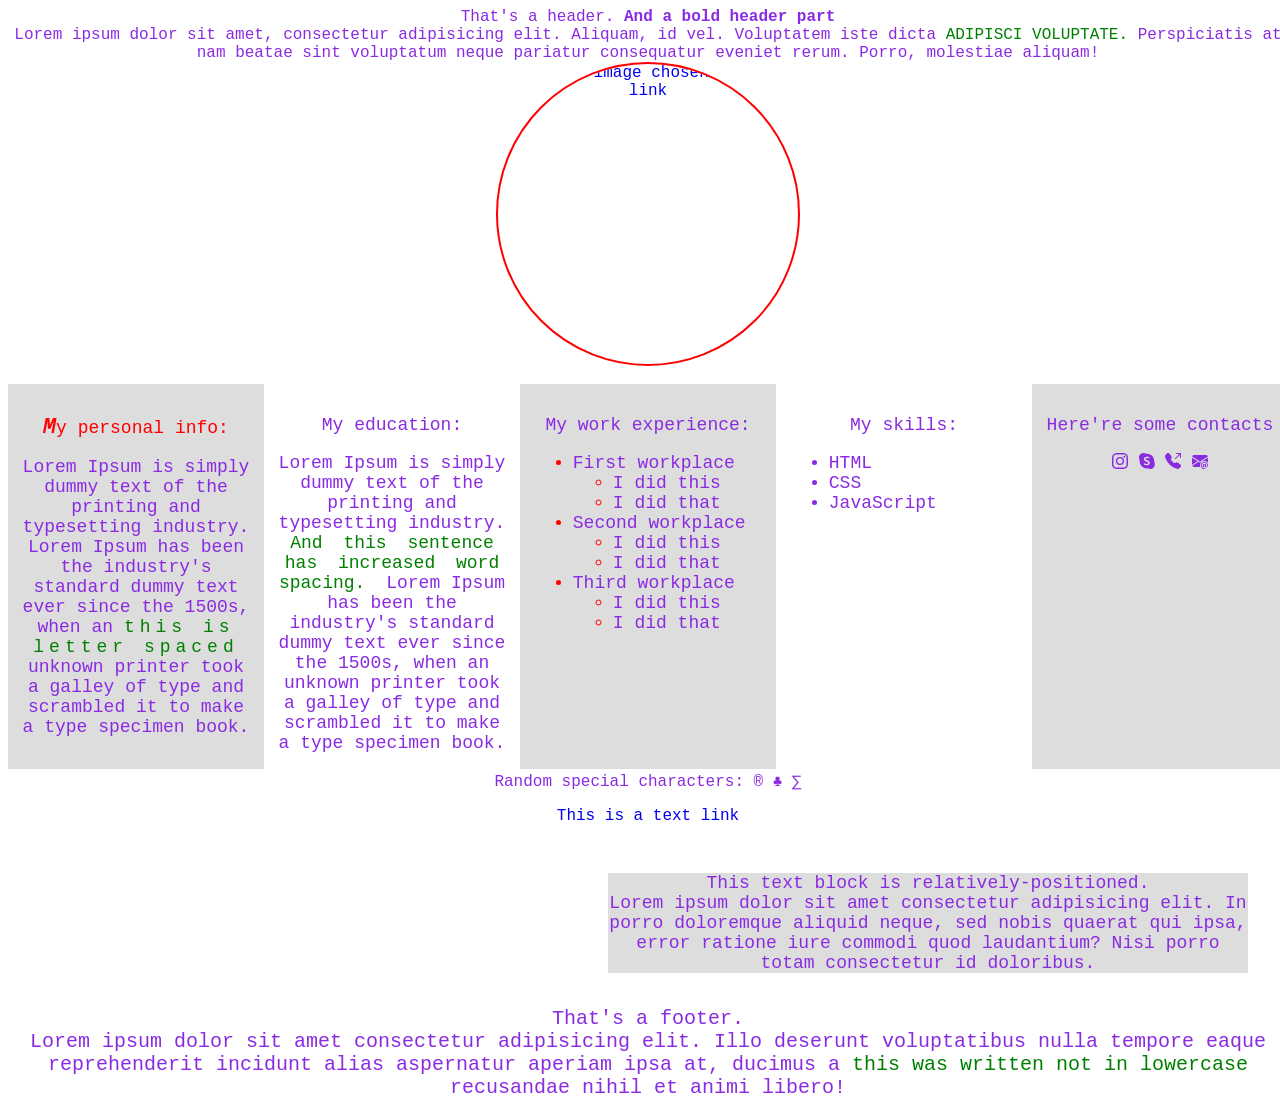
==== stage1/index.html @ 4d081242 "Added stage 1 practical task" ====
<!DOCTYPE html>
<html lang="en">
<head>
  <meta charset="UTF-8">
  <title>Module 2 Stage 1</title>
  <link rel="stylesheet" href="style.css">
  <link rel="icon" href="https://i.pinimg.com/736x/40/88/56/4088566ec6bcbe1a9c407942a9a40d4f.jpg" type="image/x-icon">
</head>
<body>
    <header>
        That's a header. <b>And a bold header part</b><br>
        Lorem ipsum dolor sit amet, consectetur adipisicing elit. Aliquam, id vel.
        Voluptatem iste dicta <span>adipisci voluptate.</span> Perspiciatis at nam beatae sint
        voluptatum neque pariatur consequatur eveniet rerum. Porro, molestiae
        aliquam!
    </header>
    <a class="round-link" href="https://littlealchemy.com/" target="_blank">
        <img src="https://i.pinimg.com/1200x/bf/05/d2/bf05d225d2b60923a39028e1a162d297.jpg" alt="Random image chosen to be a link">
    </a>

    <div class="info">
        <section class="personal-info">
            <p>My personal info:</p>
            Lorem Ipsum is simply dummy text of the printing and typesetting
            industry. Lorem Ipsum has been the industry's standard dummy text
            ever since the 1500s, when an <span>this is letter spaced</span> unknown printer took a galley of type
            and scrambled it to make a type specimen book.
        </section>
        <section class="education">
            <p>My education:</p>
            Lorem Ipsum is simply dummy text of the printing and typesetting
            industry. <span>And this sentence has increased word spacing. </span>Lorem Ipsum has been the industry's standard dummy text
            ever since the 1500s, when an unknown printer took a galley of type
            and scrambled it to make a type specimen book.
        </section>
        <section class="work-exp">
            <p>My work experience:</p>
            <ul>
                <li>First workplace
                    <ul>
                        <li>I did this</li>
                        <li>I did that</li>
                    </ul>
                </li>
                <li>Second workplace
                    <ul>
                        <li>I did this</li>
                        <li>I did that</li>
                    </ul>
                </li>
                <li>Third workplace
                    <ul>
                        <li>I did this</li>
                        <li>I did that</li>
                    </ul>
                </li>
            </ul>
        </section>
        <section class="skills">
            <p>My skills:</p>
            <ul>
                <li>HTML</li>
                <li>CSS</li>
                <li>JavaScript</li>
            </ul>
        </section>
        <section class="contacts">
            <p>Here're some contacts</p>
            <a href="https://www.instagram.com/" target="_blank">
                <svg xmlns="http://www.w3.org/2000/svg" width="16" height="16" fill="currentColor" class="bi bi-instagram" viewBox="0 0 16 16">
                    <path d="M8 0C5.829 0 5.556.01 4.703.048 3.85.088 3.269.222 2.76.42a3.9 3.9 0 0 0-1.417.923A3.9 3.9 0 0 0 .42 2.76C.222 3.268.087 3.85.048 4.7.01 5.555 0 5.827 0 8.001c0 2.172.01 2.444.048 3.297.04.852.174 1.433.372 1.942.205.526.478.972.923 1.417.444.445.89.719 1.416.923.51.198 1.09.333 1.942.372C5.555 15.99 5.827 16 8 16s2.444-.01 3.298-.048c.851-.04 1.434-.174 1.943-.372a3.9 3.9 0 0 0 1.416-.923c.445-.445.718-.891.923-1.417.197-.509.332-1.09.372-1.942C15.99 10.445 16 10.173 16 8s-.01-2.445-.048-3.299c-.04-.851-.175-1.433-.372-1.941a3.9 3.9 0 0 0-.923-1.417A3.9 3.9 0 0 0 13.24.42c-.51-.198-1.092-.333-1.943-.372C10.443.01 10.172 0 7.998 0zm-.717 1.442h.718c2.136 0 2.389.007 3.232.046.78.035 1.204.166 1.486.275.373.145.64.319.92.599s.453.546.598.92c.11.281.24.705.275 1.485.039.843.047 1.096.047 3.231s-.008 2.389-.047 3.232c-.035.78-.166 1.203-.275 1.485a2.5 2.5 0 0 1-.599.919c-.28.28-.546.453-.92.598-.28.11-.704.24-1.485.276-.843.038-1.096.047-3.232.047s-2.39-.009-3.233-.047c-.78-.036-1.203-.166-1.485-.276a2.5 2.5 0 0 1-.92-.598 2.5 2.5 0 0 1-.6-.92c-.109-.281-.24-.705-.275-1.485-.038-.843-.046-1.096-.046-3.233s.008-2.388.046-3.231c.036-.78.166-1.204.276-1.486.145-.373.319-.64.599-.92s.546-.453.92-.598c.282-.11.705-.24 1.485-.276.738-.034 1.024-.044 2.515-.045zm4.988 1.328a.96.96 0 1 0 0 1.92.96.96 0 0 0 0-1.92m-4.27 1.122a4.109 4.109 0 1 0 0 8.217 4.109 4.109 0 0 0 0-8.217m0 1.441a2.667 2.667 0 1 1 0 5.334 2.667 2.667 0 0 1 0-5.334"/>
                </svg>
            </a>
            <a href="skype:someSkypeName" target="_blank">
                <svg xmlns="http://www.w3.org/2000/svg" width="16" height="16" fill="currentColor" class="bi bi-skype" viewBox="0 0 16 16">
                    <path d="M4.671 0c.88 0 1.733.247 2.468.702a7.42 7.42 0 0 1 6.02 2.118 7.37 7.37 0 0 1 2.167 5.215q0 .517-.072 1.026a4.66 4.66 0 0 1 .6 2.281 4.64 4.64 0 0 1-1.37 3.294A4.67 4.67 0 0 1 11.18 16c-.84 0-1.658-.226-2.37-.644a7.42 7.42 0 0 1-6.114-2.107A7.37 7.37 0 0 1 .529 8.035q0-.545.08-1.081a4.644 4.644 0 0 1 .76-5.59A4.68 4.68 0 0 1 4.67 0zm.447 7.01c.18.309.43.572.729.769a7 7 0 0 0 1.257.653q.737.308 1.145.523c.229.112.437.264.615.448.135.142.21.331.21.528a.87.87 0 0 1-.335.723c-.291.196-.64.289-.99.264a2.6 2.6 0 0 1-1.048-.206 11 11 0 0 1-.532-.253 1.3 1.3 0 0 0-.587-.15.72.72 0 0 0-.501.176.63.63 0 0 0-.195.491.8.8 0 0 0 .148.482 1.2 1.2 0 0 0 .456.354 5.1 5.1 0 0 0 2.212.419 4.6 4.6 0 0 0 1.624-.265 2.3 2.3 0 0 0 1.08-.801c.267-.39.402-.855.386-1.327a2.1 2.1 0 0 0-.279-1.101 2.5 2.5 0 0 0-.772-.792A7 7 0 0 0 8.486 7.3a1 1 0 0 0-.145-.058 18 18 0 0 1-1.013-.447 1.8 1.8 0 0 1-.54-.387.73.73 0 0 1-.2-.508.8.8 0 0 1 .385-.723 1.76 1.76 0 0 1 .968-.247c.26-.003.52.03.772.096q.412.119.802.293c.105.049.22.075.336.076a.6.6 0 0 0 .453-.19.7.7 0 0 0 .18-.496.72.72 0 0 0-.17-.476 1.4 1.4 0 0 0-.556-.354 3.7 3.7 0 0 0-.708-.183 6 6 0 0 0-1.022-.078 4.5 4.5 0 0 0-1.536.258 2.7 2.7 0 0 0-1.174.784 1.9 1.9 0 0 0-.45 1.287c-.01.37.076.736.25 1.063"/>
                </svg>
            </a>
            <a href="tel:+1234567890" target="_blank">
                <svg xmlns="http://www.w3.org/2000/svg" width="16" height="16" fill="currentColor" class="bi bi-telephone-outbound-fill" viewBox="0 0 16 16">
                    <path fill-rule="evenodd" d="M1.885.511a1.745 1.745 0 0 1 2.61.163L6.29 2.98c.329.423.445.974.315 1.494l-.547 2.19a.68.68 0 0 0 .178.643l2.457 2.457a.68.68 0 0 0 .644.178l2.189-.547a1.75 1.75 0 0 1 1.494.315l2.306 1.794c.829.645.905 1.87.163 2.611l-1.034 1.034c-.74.74-1.846 1.065-2.877.702a18.6 18.6 0 0 1-7.01-4.42 18.6 18.6 0 0 1-4.42-7.009c-.362-1.03-.037-2.137.703-2.877zM11 .5a.5.5 0 0 1 .5-.5h4a.5.5 0 0 1 .5.5v4a.5.5 0 0 1-1 0V1.707l-4.146 4.147a.5.5 0 0 1-.708-.708L14.293 1H11.5a.5.5 0 0 1-.5-.5"/>
                </svg>
            </a> 
            <a href="mailto:wyrrrth.sip@gmail.com" target="_blank">
                <svg xmlns="http://www.w3.org/2000/svg" width="16" height="16" fill="currentColor" class="bi bi-envelope-at-fill" viewBox="0 0 16 16">
                    <path d="M2 2A2 2 0 0 0 .05 3.555L8 8.414l7.95-4.859A2 2 0 0 0 14 2zm-2 9.8V4.698l5.803 3.546zm6.761-2.97-6.57 4.026A2 2 0 0 0 2 14h6.256A4.5 4.5 0 0 1 8 12.5a4.49 4.49 0 0 1 1.606-3.446l-.367-.225L8 9.586zM16 9.671V4.697l-5.803 3.546.338.208A4.5 4.5 0 0 1 12.5 8c1.414 0 2.675.652 3.5 1.671"/>
                    <path d="M15.834 12.244c0 1.168-.577 2.025-1.587 2.025-.503 0-1.002-.228-1.12-.648h-.043c-.118.416-.543.643-1.015.643-.77 0-1.259-.542-1.259-1.434v-.529c0-.844.481-1.4 1.26-1.4.585 0 .87.333.953.63h.03v-.568h.905v2.19c0 .272.18.42.411.42.315 0 .639-.415.639-1.39v-.118c0-1.277-.95-2.326-2.484-2.326h-.04c-1.582 0-2.64 1.067-2.64 2.724v.157c0 1.867 1.237 2.654 2.57 2.654h.045c.507 0 .935-.07 1.18-.18v.731c-.219.1-.643.175-1.237.175h-.044C10.438 16 9 14.82 9 12.646v-.214C9 10.36 10.421 9 12.485 9h.035c2.12 0 3.314 1.43 3.314 3.034zm-4.04.21v.227c0 .586.227.8.581.8.31 0 .564-.17.564-.743v-.367c0-.516-.275-.708-.572-.708-.346 0-.573.245-.573.791"/>
                </svg>
            </a>
            
        </section>
    </div>
    <p>Random special characters: &#174; &clubs; &#8721;</p>
    <a class="text-link" href="google.com" target="_blank">This is a text link</a>
    
    <div class="relative">
        <p>
            This text block is relatively-positioned.<br>
            Lorem ipsum dolor sit amet consectetur adipisicing elit. In porro
            doloremque aliquid neque, sed nobis quaerat qui ipsa, error ratione iure
            commodi quod laudantium? Nisi porro totam consectetur id doloribus.
        </p>
    </div>
    <footer>
        That's a footer.<br>
        Lorem ipsum dolor sit amet consectetur adipisicing elit. Illo deserunt
        voluptatibus nulla tempore eaque reprehenderit incidunt alias aspernatur
        aperiam ipsa at, ducimus a <span>THIS WAS WRITTen Not In Lowercase</span> recusandae nihil et animi
        libero!
    </footer>
    
</body>
</html>
---- stage1/style.css ----
*{
    font-family:'Courier New', Courier, monospace;
}
html{
    color:blueviolet;
    width: 100vw;
}
a{
    text-decoration: none;
}
.text-link:hover{
    text-decoration: underline;
    color:palevioletred;
}
body{
    text-align: center;
    width: 100%;
}

.round-link {
    display: inline-block;
    width: 300px;
    height: 300px;
    overflow: hidden;
    border-radius: 50%;
    border: 2px solid red;
}
.round-link img {
    width: 100%;
    height: 100%;
    object-fit: cover;
    object-position: center;
    display: block;
}

.info{
    margin-top: 2vw;
    width: 100%;
    height: 40vh;
    display: flex;
    align-items: center;
    justify-content: space-between;
}
.info>section{
    width: 25%;
    height: 100%;
    padding: 1vw;
}

.personal-info::first-line{
    color: red;
}
.personal-info::first-letter{
    font-size: larger;
    font-weight: bold;
    font-style: italic;
}
.personal-info, .work-exp, .contacts{
    background-color: #dddddd;
}

.work-exp li::marker{
    color: red;
}
.work-exp ul, .skills ul{
    text-align: left;
}

.contacts svg{
    color:blueviolet;
}
.contacts svg:hover{
    color: blue;
}

.relative p{
    width: 50vw;
    position: relative;
    top: 30px;
    left: 600px;
    background-color: #dddddd;
}


header{
    font-size: 16px;
}
div{
    font-size: 18px;
}
footer{
    margin-top: 5vw;
    font-size: 20px;
}

span{
    color:green;

}
header span{
    text-transform: uppercase;
}
footer span{
    text-transform: lowercase;
}
.personal-info span{
    letter-spacing: 5px;
}
.education span{
    word-spacing: 10px;
}
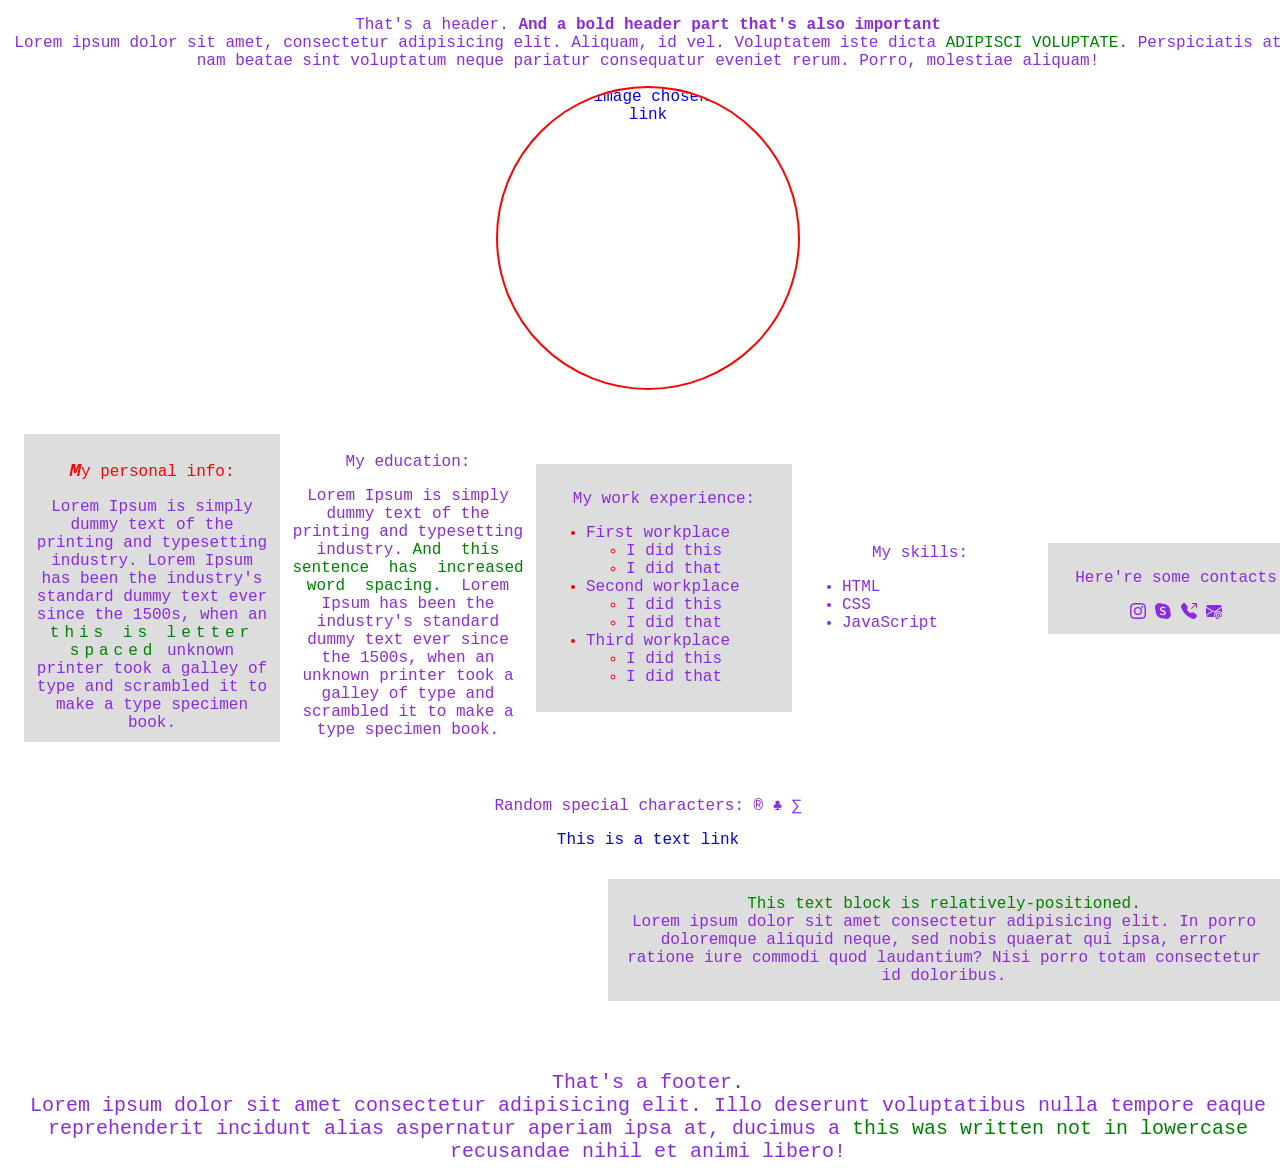
==== commit 113b5ec2: "Fixed the first stage practical task" ====
--- a/stage1/index.html
+++ b/stage1/index.html
@@ -8,99 +8,102 @@
 </head>
 <body>
     <header>
-        That's a header. <b>And a bold header part</b><br>
+        <p>That's a header. <strong>And a bold header part that's also important</strong><br>
         Lorem ipsum dolor sit amet, consectetur adipisicing elit. Aliquam, id vel.
         Voluptatem iste dicta <span>adipisci voluptate.</span> Perspiciatis at nam beatae sint
         voluptatum neque pariatur consequatur eveniet rerum. Porro, molestiae
-        aliquam!
+        aliquam!</p>
     </header>
-    <a class="round-link" href="https://littlealchemy.com/" target="_blank">
-        <img src="https://i.pinimg.com/1200x/bf/05/d2/bf05d225d2b60923a39028e1a162d297.jpg" alt="Random image chosen to be a link">
-    </a>
 
-    <div class="info">
-        <section class="personal-info">
-            <p>My personal info:</p>
-            Lorem Ipsum is simply dummy text of the printing and typesetting
-            industry. Lorem Ipsum has been the industry's standard dummy text
-            ever since the 1500s, when an <span>this is letter spaced</span> unknown printer took a galley of type
-            and scrambled it to make a type specimen book.
+    <main>
+        <a class="round-link" href="https://littlealchemy.com/" target="_blank">
+            <img src="https://i.pinimg.com/1200x/bf/05/d2/bf05d225d2b60923a39028e1a162d297.jpg" alt="Random image chosen to be a link">
+        </a>
+
+        <section class="info">
+            <section class="personal-info">
+                <p>My personal info:</p>
+                Lorem Ipsum is simply dummy text of the printing and typesetting
+                industry. Lorem Ipsum has been the industry's standard dummy text
+                ever since the 1500s, when an <span>this is letter spaced</span> unknown printer took a galley of type
+                and scrambled it to make a type specimen book.
+            </section>
+            <section class="education">
+                <p>My education:</p>
+                Lorem Ipsum is simply dummy text of the printing and typesetting
+                industry. <span>And this sentence has increased word spacing. </span>Lorem Ipsum has been the industry's standard dummy text
+                ever since the 1500s, when an unknown printer took a galley of type
+                and scrambled it to make a type specimen book.
+            </section>
+            <section class="work-exp">
+                <p>My work experience:</p>
+                <ul>
+                    <li>First workplace
+                        <ul>
+                            <li>I did this</li>
+                            <li>I did that</li>
+                        </ul>
+                    </li>
+                    <li>Second workplace
+                        <ul>
+                            <li>I did this</li>
+                            <li>I did that</li>
+                        </ul>
+                    </li>
+                    <li>Third workplace
+                        <ul>
+                            <li>I did this</li>
+                            <li>I did that</li>
+                        </ul>
+                    </li>
+                </ul>
+            </section>
+            <section class="skills">
+                <p>My skills:</p>
+                <ul>
+                    <li>HTML</li>
+                    <li>CSS</li>
+                    <li>JavaScript</li>
+                </ul>
+            </section>
+            <section class="contacts">
+                <p>Here're some contacts</p>
+                <a href="https://www.instagram.com/" target="_blank">
+                    <svg xmlns="http://www.w3.org/2000/svg" width="16" height="16" fill="currentColor" class="bi bi-instagram" viewBox="0 0 16 16">
+                        <path d="M8 0C5.829 0 5.556.01 4.703.048 3.85.088 3.269.222 2.76.42a3.9 3.9 0 0 0-1.417.923A3.9 3.9 0 0 0 .42 2.76C.222 3.268.087 3.85.048 4.7.01 5.555 0 5.827 0 8.001c0 2.172.01 2.444.048 3.297.04.852.174 1.433.372 1.942.205.526.478.972.923 1.417.444.445.89.719 1.416.923.51.198 1.09.333 1.942.372C5.555 15.99 5.827 16 8 16s2.444-.01 3.298-.048c.851-.04 1.434-.174 1.943-.372a3.9 3.9 0 0 0 1.416-.923c.445-.445.718-.891.923-1.417.197-.509.332-1.09.372-1.942C15.99 10.445 16 10.173 16 8s-.01-2.445-.048-3.299c-.04-.851-.175-1.433-.372-1.941a3.9 3.9 0 0 0-.923-1.417A3.9 3.9 0 0 0 13.24.42c-.51-.198-1.092-.333-1.943-.372C10.443.01 10.172 0 7.998 0zm-.717 1.442h.718c2.136 0 2.389.007 3.232.046.78.035 1.204.166 1.486.275.373.145.64.319.92.599s.453.546.598.92c.11.281.24.705.275 1.485.039.843.047 1.096.047 3.231s-.008 2.389-.047 3.232c-.035.78-.166 1.203-.275 1.485a2.5 2.5 0 0 1-.599.919c-.28.28-.546.453-.92.598-.28.11-.704.24-1.485.276-.843.038-1.096.047-3.232.047s-2.39-.009-3.233-.047c-.78-.036-1.203-.166-1.485-.276a2.5 2.5 0 0 1-.92-.598 2.5 2.5 0 0 1-.6-.92c-.109-.281-.24-.705-.275-1.485-.038-.843-.046-1.096-.046-3.233s.008-2.388.046-3.231c.036-.78.166-1.204.276-1.486.145-.373.319-.64.599-.92s.546-.453.92-.598c.282-.11.705-.24 1.485-.276.738-.034 1.024-.044 2.515-.045zm4.988 1.328a.96.96 0 1 0 0 1.92.96.96 0 0 0 0-1.92m-4.27 1.122a4.109 4.109 0 1 0 0 8.217 4.109 4.109 0 0 0 0-8.217m0 1.441a2.667 2.667 0 1 1 0 5.334 2.667 2.667 0 0 1 0-5.334"/>
+                    </svg>
+                </a>
+                <a href="skype:someSkypeName" target="_blank">
+                    <svg xmlns="http://www.w3.org/2000/svg" width="16" height="16" fill="currentColor" class="bi bi-skype" viewBox="0 0 16 16">
+                        <path d="M4.671 0c.88 0 1.733.247 2.468.702a7.42 7.42 0 0 1 6.02 2.118 7.37 7.37 0 0 1 2.167 5.215q0 .517-.072 1.026a4.66 4.66 0 0 1 .6 2.281 4.64 4.64 0 0 1-1.37 3.294A4.67 4.67 0 0 1 11.18 16c-.84 0-1.658-.226-2.37-.644a7.42 7.42 0 0 1-6.114-2.107A7.37 7.37 0 0 1 .529 8.035q0-.545.08-1.081a4.644 4.644 0 0 1 .76-5.59A4.68 4.68 0 0 1 4.67 0zm.447 7.01c.18.309.43.572.729.769a7 7 0 0 0 1.257.653q.737.308 1.145.523c.229.112.437.264.615.448.135.142.21.331.21.528a.87.87 0 0 1-.335.723c-.291.196-.64.289-.99.264a2.6 2.6 0 0 1-1.048-.206 11 11 0 0 1-.532-.253 1.3 1.3 0 0 0-.587-.15.72.72 0 0 0-.501.176.63.63 0 0 0-.195.491.8.8 0 0 0 .148.482 1.2 1.2 0 0 0 .456.354 5.1 5.1 0 0 0 2.212.419 4.6 4.6 0 0 0 1.624-.265 2.3 2.3 0 0 0 1.08-.801c.267-.39.402-.855.386-1.327a2.1 2.1 0 0 0-.279-1.101 2.5 2.5 0 0 0-.772-.792A7 7 0 0 0 8.486 7.3a1 1 0 0 0-.145-.058 18 18 0 0 1-1.013-.447 1.8 1.8 0 0 1-.54-.387.73.73 0 0 1-.2-.508.8.8 0 0 1 .385-.723 1.76 1.76 0 0 1 .968-.247c.26-.003.52.03.772.096q.412.119.802.293c.105.049.22.075.336.076a.6.6 0 0 0 .453-.19.7.7 0 0 0 .18-.496.72.72 0 0 0-.17-.476 1.4 1.4 0 0 0-.556-.354 3.7 3.7 0 0 0-.708-.183 6 6 0 0 0-1.022-.078 4.5 4.5 0 0 0-1.536.258 2.7 2.7 0 0 0-1.174.784 1.9 1.9 0 0 0-.45 1.287c-.01.37.076.736.25 1.063"/>
+                    </svg>
+                </a>
+                <a href="tel:+1234567890" target="_blank">
+                    <svg xmlns="http://www.w3.org/2000/svg" width="16" height="16" fill="currentColor" class="bi bi-telephone-outbound-fill" viewBox="0 0 16 16">
+                        <path fill-rule="evenodd" d="M1.885.511a1.745 1.745 0 0 1 2.61.163L6.29 2.98c.329.423.445.974.315 1.494l-.547 2.19a.68.68 0 0 0 .178.643l2.457 2.457a.68.68 0 0 0 .644.178l2.189-.547a1.75 1.75 0 0 1 1.494.315l2.306 1.794c.829.645.905 1.87.163 2.611l-1.034 1.034c-.74.74-1.846 1.065-2.877.702a18.6 18.6 0 0 1-7.01-4.42 18.6 18.6 0 0 1-4.42-7.009c-.362-1.03-.037-2.137.703-2.877zM11 .5a.5.5 0 0 1 .5-.5h4a.5.5 0 0 1 .5.5v4a.5.5 0 0 1-1 0V1.707l-4.146 4.147a.5.5 0 0 1-.708-.708L14.293 1H11.5a.5.5 0 0 1-.5-.5"/>
+                    </svg>
+                </a> 
+                <a href="mailto:wyrrrth.sip@gmail.com" target="_blank">
+                    <svg xmlns="http://www.w3.org/2000/svg" width="16" height="16" fill="currentColor" class="bi bi-envelope-at-fill" viewBox="0 0 16 16">
+                        <path d="M2 2A2 2 0 0 0 .05 3.555L8 8.414l7.95-4.859A2 2 0 0 0 14 2zm-2 9.8V4.698l5.803 3.546zm6.761-2.97-6.57 4.026A2 2 0 0 0 2 14h6.256A4.5 4.5 0 0 1 8 12.5a4.49 4.49 0 0 1 1.606-3.446l-.367-.225L8 9.586zM16 9.671V4.697l-5.803 3.546.338.208A4.5 4.5 0 0 1 12.5 8c1.414 0 2.675.652 3.5 1.671"/>
+                        <path d="M15.834 12.244c0 1.168-.577 2.025-1.587 2.025-.503 0-1.002-.228-1.12-.648h-.043c-.118.416-.543.643-1.015.643-.77 0-1.259-.542-1.259-1.434v-.529c0-.844.481-1.4 1.26-1.4.585 0 .87.333.953.63h.03v-.568h.905v2.19c0 .272.18.42.411.42.315 0 .639-.415.639-1.39v-.118c0-1.277-.95-2.326-2.484-2.326h-.04c-1.582 0-2.64 1.067-2.64 2.724v.157c0 1.867 1.237 2.654 2.57 2.654h.045c.507 0 .935-.07 1.18-.18v.731c-.219.1-.643.175-1.237.175h-.044C10.438 16 9 14.82 9 12.646v-.214C9 10.36 10.421 9 12.485 9h.035c2.12 0 3.314 1.43 3.314 3.034zm-4.04.21v.227c0 .586.227.8.581.8.31 0 .564-.17.564-.743v-.367c0-.516-.275-.708-.572-.708-.346 0-.573.245-.573.791"/>
+                    </svg>
+                </a>
+                
+            </section>
         </section>
-        <section class="education">
-            <p>My education:</p>
-            Lorem Ipsum is simply dummy text of the printing and typesetting
-            industry. <span>And this sentence has increased word spacing. </span>Lorem Ipsum has been the industry's standard dummy text
-            ever since the 1500s, when an unknown printer took a galley of type
-            and scrambled it to make a type specimen book.
+        <p>Random special characters: &#174; &clubs; &#8721;</p>
+        <a class="text-link" href="google.com" target="_blank">This is a text link</a>
+        
+        <section class="relative">
+            <span>This text block is relatively-positioned.</span>
+            <article>Lorem ipsum dolor sit amet consectetur adipisicing elit. In porro
+            doloremque aliquid neque, sed nobis quaerat qui ipsa, error ratione iure
+            commodi quod laudantium? Nisi porro totam consectetur id doloribus.</article>
         </section>
-        <section class="work-exp">
-            <p>My work experience:</p>
-            <ul>
-                <li>First workplace
-                    <ul>
-                        <li>I did this</li>
-                        <li>I did that</li>
-                    </ul>
-                </li>
-                <li>Second workplace
-                    <ul>
-                        <li>I did this</li>
-                        <li>I did that</li>
-                    </ul>
-                </li>
-                <li>Third workplace
-                    <ul>
-                        <li>I did this</li>
-                        <li>I did that</li>
-                    </ul>
-                </li>
-            </ul>
-        </section>
-        <section class="skills">
-            <p>My skills:</p>
-            <ul>
-                <li>HTML</li>
-                <li>CSS</li>
-                <li>JavaScript</li>
-            </ul>
-        </section>
-        <section class="contacts">
-            <p>Here're some contacts</p>
-            <a href="https://www.instagram.com/" target="_blank">
-                <svg xmlns="http://www.w3.org/2000/svg" width="16" height="16" fill="currentColor" class="bi bi-instagram" viewBox="0 0 16 16">
-                    <path d="M8 0C5.829 0 5.556.01 4.703.048 3.85.088 3.269.222 2.76.42a3.9 3.9 0 0 0-1.417.923A3.9 3.9 0 0 0 .42 2.76C.222 3.268.087 3.85.048 4.7.01 5.555 0 5.827 0 8.001c0 2.172.01 2.444.048 3.297.04.852.174 1.433.372 1.942.205.526.478.972.923 1.417.444.445.89.719 1.416.923.51.198 1.09.333 1.942.372C5.555 15.99 5.827 16 8 16s2.444-.01 3.298-.048c.851-.04 1.434-.174 1.943-.372a3.9 3.9 0 0 0 1.416-.923c.445-.445.718-.891.923-1.417.197-.509.332-1.09.372-1.942C15.99 10.445 16 10.173 16 8s-.01-2.445-.048-3.299c-.04-.851-.175-1.433-.372-1.941a3.9 3.9 0 0 0-.923-1.417A3.9 3.9 0 0 0 13.24.42c-.51-.198-1.092-.333-1.943-.372C10.443.01 10.172 0 7.998 0zm-.717 1.442h.718c2.136 0 2.389.007 3.232.046.78.035 1.204.166 1.486.275.373.145.64.319.92.599s.453.546.598.92c.11.281.24.705.275 1.485.039.843.047 1.096.047 3.231s-.008 2.389-.047 3.232c-.035.78-.166 1.203-.275 1.485a2.5 2.5 0 0 1-.599.919c-.28.28-.546.453-.92.598-.28.11-.704.24-1.485.276-.843.038-1.096.047-3.232.047s-2.39-.009-3.233-.047c-.78-.036-1.203-.166-1.485-.276a2.5 2.5 0 0 1-.92-.598 2.5 2.5 0 0 1-.6-.92c-.109-.281-.24-.705-.275-1.485-.038-.843-.046-1.096-.046-3.233s.008-2.388.046-3.231c.036-.78.166-1.204.276-1.486.145-.373.319-.64.599-.92s.546-.453.92-.598c.282-.11.705-.24 1.485-.276.738-.034 1.024-.044 2.515-.045zm4.988 1.328a.96.96 0 1 0 0 1.92.96.96 0 0 0 0-1.92m-4.27 1.122a4.109 4.109 0 1 0 0 8.217 4.109 4.109 0 0 0 0-8.217m0 1.441a2.667 2.667 0 1 1 0 5.334 2.667 2.667 0 0 1 0-5.334"/>
-                </svg>
-            </a>
-            <a href="skype:someSkypeName" target="_blank">
-                <svg xmlns="http://www.w3.org/2000/svg" width="16" height="16" fill="currentColor" class="bi bi-skype" viewBox="0 0 16 16">
-                    <path d="M4.671 0c.88 0 1.733.247 2.468.702a7.42 7.42 0 0 1 6.02 2.118 7.37 7.37 0 0 1 2.167 5.215q0 .517-.072 1.026a4.66 4.66 0 0 1 .6 2.281 4.64 4.64 0 0 1-1.37 3.294A4.67 4.67 0 0 1 11.18 16c-.84 0-1.658-.226-2.37-.644a7.42 7.42 0 0 1-6.114-2.107A7.37 7.37 0 0 1 .529 8.035q0-.545.08-1.081a4.644 4.644 0 0 1 .76-5.59A4.68 4.68 0 0 1 4.67 0zm.447 7.01c.18.309.43.572.729.769a7 7 0 0 0 1.257.653q.737.308 1.145.523c.229.112.437.264.615.448.135.142.21.331.21.528a.87.87 0 0 1-.335.723c-.291.196-.64.289-.99.264a2.6 2.6 0 0 1-1.048-.206 11 11 0 0 1-.532-.253 1.3 1.3 0 0 0-.587-.15.72.72 0 0 0-.501.176.63.63 0 0 0-.195.491.8.8 0 0 0 .148.482 1.2 1.2 0 0 0 .456.354 5.1 5.1 0 0 0 2.212.419 4.6 4.6 0 0 0 1.624-.265 2.3 2.3 0 0 0 1.08-.801c.267-.39.402-.855.386-1.327a2.1 2.1 0 0 0-.279-1.101 2.5 2.5 0 0 0-.772-.792A7 7 0 0 0 8.486 7.3a1 1 0 0 0-.145-.058 18 18 0 0 1-1.013-.447 1.8 1.8 0 0 1-.54-.387.73.73 0 0 1-.2-.508.8.8 0 0 1 .385-.723 1.76 1.76 0 0 1 .968-.247c.26-.003.52.03.772.096q.412.119.802.293c.105.049.22.075.336.076a.6.6 0 0 0 .453-.19.7.7 0 0 0 .18-.496.72.72 0 0 0-.17-.476 1.4 1.4 0 0 0-.556-.354 3.7 3.7 0 0 0-.708-.183 6 6 0 0 0-1.022-.078 4.5 4.5 0 0 0-1.536.258 2.7 2.7 0 0 0-1.174.784 1.9 1.9 0 0 0-.45 1.287c-.01.37.076.736.25 1.063"/>
-                </svg>
-            </a>
-            <a href="tel:+1234567890" target="_blank">
-                <svg xmlns="http://www.w3.org/2000/svg" width="16" height="16" fill="currentColor" class="bi bi-telephone-outbound-fill" viewBox="0 0 16 16">
-                    <path fill-rule="evenodd" d="M1.885.511a1.745 1.745 0 0 1 2.61.163L6.29 2.98c.329.423.445.974.315 1.494l-.547 2.19a.68.68 0 0 0 .178.643l2.457 2.457a.68.68 0 0 0 .644.178l2.189-.547a1.75 1.75 0 0 1 1.494.315l2.306 1.794c.829.645.905 1.87.163 2.611l-1.034 1.034c-.74.74-1.846 1.065-2.877.702a18.6 18.6 0 0 1-7.01-4.42 18.6 18.6 0 0 1-4.42-7.009c-.362-1.03-.037-2.137.703-2.877zM11 .5a.5.5 0 0 1 .5-.5h4a.5.5 0 0 1 .5.5v4a.5.5 0 0 1-1 0V1.707l-4.146 4.147a.5.5 0 0 1-.708-.708L14.293 1H11.5a.5.5 0 0 1-.5-.5"/>
-                </svg>
-            </a> 
-            <a href="mailto:wyrrrth.sip@gmail.com" target="_blank">
-                <svg xmlns="http://www.w3.org/2000/svg" width="16" height="16" fill="currentColor" class="bi bi-envelope-at-fill" viewBox="0 0 16 16">
-                    <path d="M2 2A2 2 0 0 0 .05 3.555L8 8.414l7.95-4.859A2 2 0 0 0 14 2zm-2 9.8V4.698l5.803 3.546zm6.761-2.97-6.57 4.026A2 2 0 0 0 2 14h6.256A4.5 4.5 0 0 1 8 12.5a4.49 4.49 0 0 1 1.606-3.446l-.367-.225L8 9.586zM16 9.671V4.697l-5.803 3.546.338.208A4.5 4.5 0 0 1 12.5 8c1.414 0 2.675.652 3.5 1.671"/>
-                    <path d="M15.834 12.244c0 1.168-.577 2.025-1.587 2.025-.503 0-1.002-.228-1.12-.648h-.043c-.118.416-.543.643-1.015.643-.77 0-1.259-.542-1.259-1.434v-.529c0-.844.481-1.4 1.26-1.4.585 0 .87.333.953.63h.03v-.568h.905v2.19c0 .272.18.42.411.42.315 0 .639-.415.639-1.39v-.118c0-1.277-.95-2.326-2.484-2.326h-.04c-1.582 0-2.64 1.067-2.64 2.724v.157c0 1.867 1.237 2.654 2.57 2.654h.045c.507 0 .935-.07 1.18-.18v.731c-.219.1-.643.175-1.237.175h-.044C10.438 16 9 14.82 9 12.646v-.214C9 10.36 10.421 9 12.485 9h.035c2.12 0 3.314 1.43 3.314 3.034zm-4.04.21v.227c0 .586.227.8.581.8.31 0 .564-.17.564-.743v-.367c0-.516-.275-.708-.572-.708-.346 0-.573.245-.573.791"/>
-                </svg>
-            </a>
-            
-        </section>
-    </div>
-    <p>Random special characters: &#174; &clubs; &#8721;</p>
-    <a class="text-link" href="google.com" target="_blank">This is a text link</a>
+
+    </main>
     
-    <div class="relative">
-        <p>
-            This text block is relatively-positioned.<br>
-            Lorem ipsum dolor sit amet consectetur adipisicing elit. In porro
-            doloremque aliquid neque, sed nobis quaerat qui ipsa, error ratione iure
-            commodi quod laudantium? Nisi porro totam consectetur id doloribus.
-        </p>
-    </div>
     <footer>
         That's a footer.<br>
         Lorem ipsum dolor sit amet consectetur adipisicing elit. Illo deserunt
--- a/stage1/style.css
+++ b/stage1/style.css
@@ -1,10 +1,11 @@
-*{
+body{
+    color:blueviolet;
+    text-align: center;
+    width: 100%;
     font-family:'Courier New', Courier, monospace;
 }
-html{
-    color:blueviolet;
-    width: 100vw;
-}
+
+
 a{
     text-decoration: none;
 }
@@ -12,10 +13,7 @@
     text-decoration: underline;
     color:palevioletred;
 }
-body{
-    text-align: center;
-    width: 100%;
-}
+
 
 .round-link {
     display: inline-block;
@@ -33,19 +31,20 @@
     display: block;
 }
 
+
 .info{
-    margin-top: 2vw;
     width: 100%;
-    height: 40vh;
     display: flex;
     align-items: center;
     justify-content: space-between;
+    padding: 2em 1em;
 }
 .info>section{
     width: 25%;
     height: 100%;
-    padding: 1vw;
+    padding: 10px;
 }
+
 
 .personal-info::first-line{
     color: red;
@@ -59,12 +58,14 @@
     background-color: #dddddd;
 }
 
+
 .work-exp li::marker{
     color: red;
 }
 .work-exp ul, .skills ul{
     text-align: left;
 }
+
 
 .contacts svg{
     color:blueviolet;
@@ -73,12 +74,18 @@
     color: blue;
 }
 
-.relative p{
-    width: 50vw;
+
+.relative{
+    width: 50%;
+    background-color: #dddddd;
+    padding: 1em;
     position: relative;
     top: 30px;
     left: 600px;
-    background-color: #dddddd;
+}
+.relative:first-child{
+    display: block;
+    margin-bottom: 0.5em;
 }
 
 
@@ -89,13 +96,12 @@
     font-size: 18px;
 }
 footer{
-    margin-top: 5vw;
+    margin-top: 100px;
     font-size: 20px;
 }
 
 span{
     color:green;
-
 }
 header span{
     text-transform: uppercase;
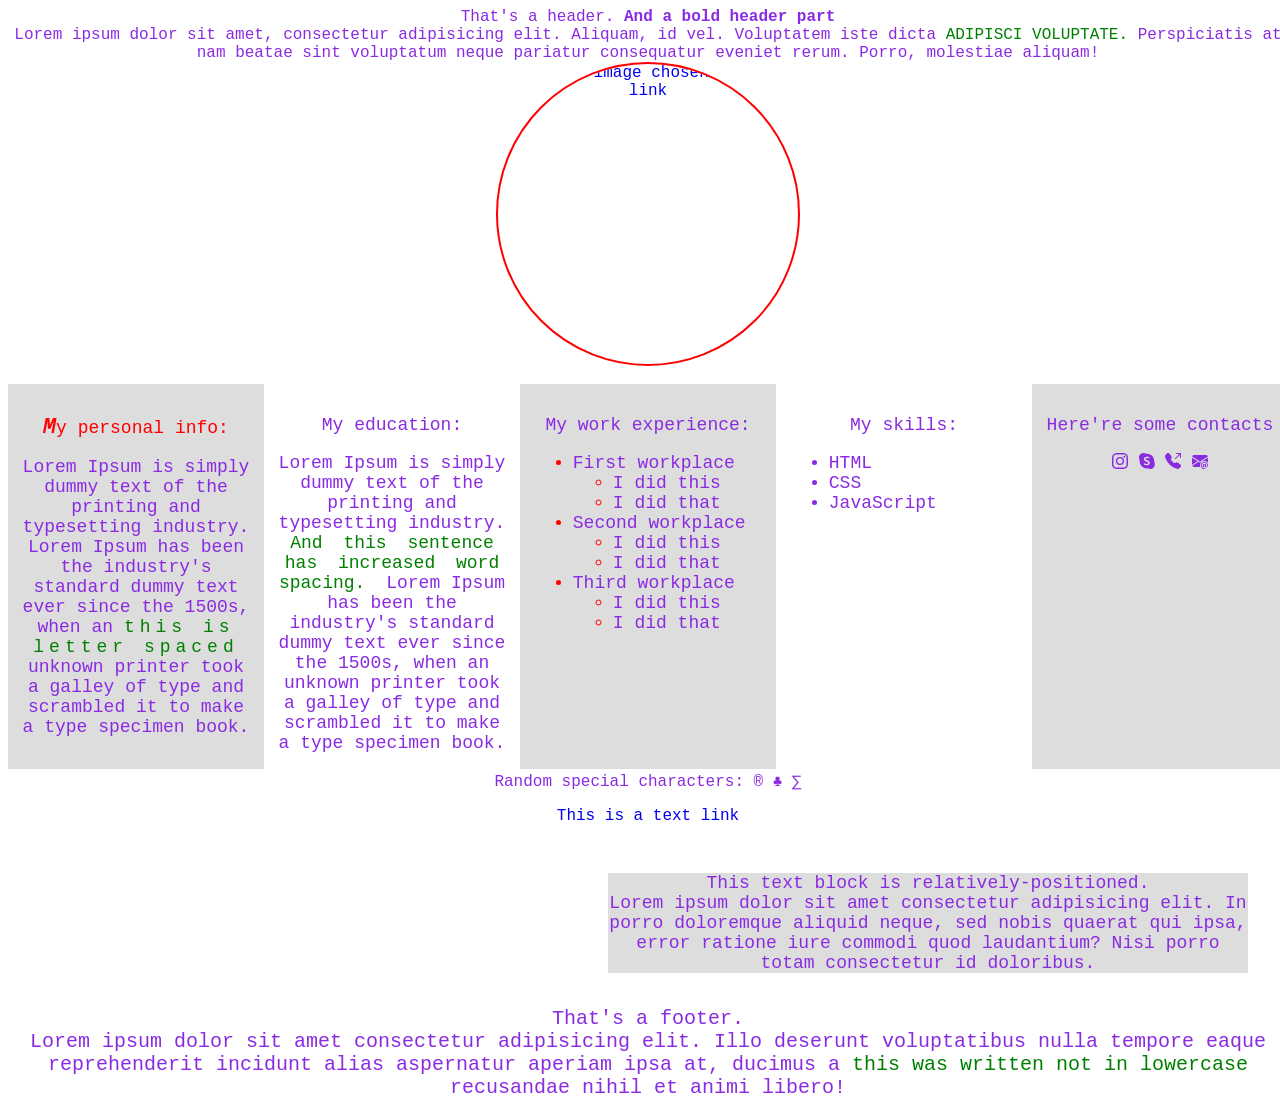
==== commit 53614955: "Merge 321983428bfd4231ce61eb51b98189af034c49a1 into 4c9ebdb40353fbefd3866908e9795d4de693e0c3" ====
--- a/stage1/index.html
+++ b/stage1/index.html
@@ -8,102 +8,99 @@
 </head>
 <body>
     <header>
-        <p>That's a header. <strong>And a bold header part that's also important</strong><br>
+        That's a header. <b>And a bold header part</b><br>
         Lorem ipsum dolor sit amet, consectetur adipisicing elit. Aliquam, id vel.
         Voluptatem iste dicta <span>adipisci voluptate.</span> Perspiciatis at nam beatae sint
         voluptatum neque pariatur consequatur eveniet rerum. Porro, molestiae
-        aliquam!</p>
+        aliquam!
     </header>
+    <a class="round-link" href="https://littlealchemy.com/" target="_blank">
+        <img src="https://i.pinimg.com/1200x/bf/05/d2/bf05d225d2b60923a39028e1a162d297.jpg" alt="Random image chosen to be a link">
+    </a>
 
-    <main>
-        <a class="round-link" href="https://littlealchemy.com/" target="_blank">
-            <img src="https://i.pinimg.com/1200x/bf/05/d2/bf05d225d2b60923a39028e1a162d297.jpg" alt="Random image chosen to be a link">
-        </a>
-
-        <section class="info">
-            <section class="personal-info">
-                <p>My personal info:</p>
-                Lorem Ipsum is simply dummy text of the printing and typesetting
-                industry. Lorem Ipsum has been the industry's standard dummy text
-                ever since the 1500s, when an <span>this is letter spaced</span> unknown printer took a galley of type
-                and scrambled it to make a type specimen book.
-            </section>
-            <section class="education">
-                <p>My education:</p>
-                Lorem Ipsum is simply dummy text of the printing and typesetting
-                industry. <span>And this sentence has increased word spacing. </span>Lorem Ipsum has been the industry's standard dummy text
-                ever since the 1500s, when an unknown printer took a galley of type
-                and scrambled it to make a type specimen book.
-            </section>
-            <section class="work-exp">
-                <p>My work experience:</p>
-                <ul>
-                    <li>First workplace
-                        <ul>
-                            <li>I did this</li>
-                            <li>I did that</li>
-                        </ul>
-                    </li>
-                    <li>Second workplace
-                        <ul>
-                            <li>I did this</li>
-                            <li>I did that</li>
-                        </ul>
-                    </li>
-                    <li>Third workplace
-                        <ul>
-                            <li>I did this</li>
-                            <li>I did that</li>
-                        </ul>
-                    </li>
-                </ul>
-            </section>
-            <section class="skills">
-                <p>My skills:</p>
-                <ul>
-                    <li>HTML</li>
-                    <li>CSS</li>
-                    <li>JavaScript</li>
-                </ul>
-            </section>
-            <section class="contacts">
-                <p>Here're some contacts</p>
-                <a href="https://www.instagram.com/" target="_blank">
-                    <svg xmlns="http://www.w3.org/2000/svg" width="16" height="16" fill="currentColor" class="bi bi-instagram" viewBox="0 0 16 16">
-                        <path d="M8 0C5.829 0 5.556.01 4.703.048 3.85.088 3.269.222 2.76.42a3.9 3.9 0 0 0-1.417.923A3.9 3.9 0 0 0 .42 2.76C.222 3.268.087 3.85.048 4.7.01 5.555 0 5.827 0 8.001c0 2.172.01 2.444.048 3.297.04.852.174 1.433.372 1.942.205.526.478.972.923 1.417.444.445.89.719 1.416.923.51.198 1.09.333 1.942.372C5.555 15.99 5.827 16 8 16s2.444-.01 3.298-.048c.851-.04 1.434-.174 1.943-.372a3.9 3.9 0 0 0 1.416-.923c.445-.445.718-.891.923-1.417.197-.509.332-1.09.372-1.942C15.99 10.445 16 10.173 16 8s-.01-2.445-.048-3.299c-.04-.851-.175-1.433-.372-1.941a3.9 3.9 0 0 0-.923-1.417A3.9 3.9 0 0 0 13.24.42c-.51-.198-1.092-.333-1.943-.372C10.443.01 10.172 0 7.998 0zm-.717 1.442h.718c2.136 0 2.389.007 3.232.046.78.035 1.204.166 1.486.275.373.145.64.319.92.599s.453.546.598.92c.11.281.24.705.275 1.485.039.843.047 1.096.047 3.231s-.008 2.389-.047 3.232c-.035.78-.166 1.203-.275 1.485a2.5 2.5 0 0 1-.599.919c-.28.28-.546.453-.92.598-.28.11-.704.24-1.485.276-.843.038-1.096.047-3.232.047s-2.39-.009-3.233-.047c-.78-.036-1.203-.166-1.485-.276a2.5 2.5 0 0 1-.92-.598 2.5 2.5 0 0 1-.6-.92c-.109-.281-.24-.705-.275-1.485-.038-.843-.046-1.096-.046-3.233s.008-2.388.046-3.231c.036-.78.166-1.204.276-1.486.145-.373.319-.64.599-.92s.546-.453.92-.598c.282-.11.705-.24 1.485-.276.738-.034 1.024-.044 2.515-.045zm4.988 1.328a.96.96 0 1 0 0 1.92.96.96 0 0 0 0-1.92m-4.27 1.122a4.109 4.109 0 1 0 0 8.217 4.109 4.109 0 0 0 0-8.217m0 1.441a2.667 2.667 0 1 1 0 5.334 2.667 2.667 0 0 1 0-5.334"/>
-                    </svg>
-                </a>
-                <a href="skype:someSkypeName" target="_blank">
-                    <svg xmlns="http://www.w3.org/2000/svg" width="16" height="16" fill="currentColor" class="bi bi-skype" viewBox="0 0 16 16">
-                        <path d="M4.671 0c.88 0 1.733.247 2.468.702a7.42 7.42 0 0 1 6.02 2.118 7.37 7.37 0 0 1 2.167 5.215q0 .517-.072 1.026a4.66 4.66 0 0 1 .6 2.281 4.64 4.64 0 0 1-1.37 3.294A4.67 4.67 0 0 1 11.18 16c-.84 0-1.658-.226-2.37-.644a7.42 7.42 0 0 1-6.114-2.107A7.37 7.37 0 0 1 .529 8.035q0-.545.08-1.081a4.644 4.644 0 0 1 .76-5.59A4.68 4.68 0 0 1 4.67 0zm.447 7.01c.18.309.43.572.729.769a7 7 0 0 0 1.257.653q.737.308 1.145.523c.229.112.437.264.615.448.135.142.21.331.21.528a.87.87 0 0 1-.335.723c-.291.196-.64.289-.99.264a2.6 2.6 0 0 1-1.048-.206 11 11 0 0 1-.532-.253 1.3 1.3 0 0 0-.587-.15.72.72 0 0 0-.501.176.63.63 0 0 0-.195.491.8.8 0 0 0 .148.482 1.2 1.2 0 0 0 .456.354 5.1 5.1 0 0 0 2.212.419 4.6 4.6 0 0 0 1.624-.265 2.3 2.3 0 0 0 1.08-.801c.267-.39.402-.855.386-1.327a2.1 2.1 0 0 0-.279-1.101 2.5 2.5 0 0 0-.772-.792A7 7 0 0 0 8.486 7.3a1 1 0 0 0-.145-.058 18 18 0 0 1-1.013-.447 1.8 1.8 0 0 1-.54-.387.73.73 0 0 1-.2-.508.8.8 0 0 1 .385-.723 1.76 1.76 0 0 1 .968-.247c.26-.003.52.03.772.096q.412.119.802.293c.105.049.22.075.336.076a.6.6 0 0 0 .453-.19.7.7 0 0 0 .18-.496.72.72 0 0 0-.17-.476 1.4 1.4 0 0 0-.556-.354 3.7 3.7 0 0 0-.708-.183 6 6 0 0 0-1.022-.078 4.5 4.5 0 0 0-1.536.258 2.7 2.7 0 0 0-1.174.784 1.9 1.9 0 0 0-.45 1.287c-.01.37.076.736.25 1.063"/>
-                    </svg>
-                </a>
-                <a href="tel:+1234567890" target="_blank">
-                    <svg xmlns="http://www.w3.org/2000/svg" width="16" height="16" fill="currentColor" class="bi bi-telephone-outbound-fill" viewBox="0 0 16 16">
-                        <path fill-rule="evenodd" d="M1.885.511a1.745 1.745 0 0 1 2.61.163L6.29 2.98c.329.423.445.974.315 1.494l-.547 2.19a.68.68 0 0 0 .178.643l2.457 2.457a.68.68 0 0 0 .644.178l2.189-.547a1.75 1.75 0 0 1 1.494.315l2.306 1.794c.829.645.905 1.87.163 2.611l-1.034 1.034c-.74.74-1.846 1.065-2.877.702a18.6 18.6 0 0 1-7.01-4.42 18.6 18.6 0 0 1-4.42-7.009c-.362-1.03-.037-2.137.703-2.877zM11 .5a.5.5 0 0 1 .5-.5h4a.5.5 0 0 1 .5.5v4a.5.5 0 0 1-1 0V1.707l-4.146 4.147a.5.5 0 0 1-.708-.708L14.293 1H11.5a.5.5 0 0 1-.5-.5"/>
-                    </svg>
-                </a> 
-                <a href="mailto:wyrrrth.sip@gmail.com" target="_blank">
-                    <svg xmlns="http://www.w3.org/2000/svg" width="16" height="16" fill="currentColor" class="bi bi-envelope-at-fill" viewBox="0 0 16 16">
-                        <path d="M2 2A2 2 0 0 0 .05 3.555L8 8.414l7.95-4.859A2 2 0 0 0 14 2zm-2 9.8V4.698l5.803 3.546zm6.761-2.97-6.57 4.026A2 2 0 0 0 2 14h6.256A4.5 4.5 0 0 1 8 12.5a4.49 4.49 0 0 1 1.606-3.446l-.367-.225L8 9.586zM16 9.671V4.697l-5.803 3.546.338.208A4.5 4.5 0 0 1 12.5 8c1.414 0 2.675.652 3.5 1.671"/>
-                        <path d="M15.834 12.244c0 1.168-.577 2.025-1.587 2.025-.503 0-1.002-.228-1.12-.648h-.043c-.118.416-.543.643-1.015.643-.77 0-1.259-.542-1.259-1.434v-.529c0-.844.481-1.4 1.26-1.4.585 0 .87.333.953.63h.03v-.568h.905v2.19c0 .272.18.42.411.42.315 0 .639-.415.639-1.39v-.118c0-1.277-.95-2.326-2.484-2.326h-.04c-1.582 0-2.64 1.067-2.64 2.724v.157c0 1.867 1.237 2.654 2.57 2.654h.045c.507 0 .935-.07 1.18-.18v.731c-.219.1-.643.175-1.237.175h-.044C10.438 16 9 14.82 9 12.646v-.214C9 10.36 10.421 9 12.485 9h.035c2.12 0 3.314 1.43 3.314 3.034zm-4.04.21v.227c0 .586.227.8.581.8.31 0 .564-.17.564-.743v-.367c0-.516-.275-.708-.572-.708-.346 0-.573.245-.573.791"/>
-                    </svg>
-                </a>
-                
-            </section>
+    <div class="info">
+        <section class="personal-info">
+            <p>My personal info:</p>
+            Lorem Ipsum is simply dummy text of the printing and typesetting
+            industry. Lorem Ipsum has been the industry's standard dummy text
+            ever since the 1500s, when an <span>this is letter spaced</span> unknown printer took a galley of type
+            and scrambled it to make a type specimen book.
         </section>
-        <p>Random special characters: &#174; &clubs; &#8721;</p>
-        <a class="text-link" href="google.com" target="_blank">This is a text link</a>
-        
-        <section class="relative">
-            <span>This text block is relatively-positioned.</span>
-            <article>Lorem ipsum dolor sit amet consectetur adipisicing elit. In porro
+        <section class="education">
+            <p>My education:</p>
+            Lorem Ipsum is simply dummy text of the printing and typesetting
+            industry. <span>And this sentence has increased word spacing. </span>Lorem Ipsum has been the industry's standard dummy text
+            ever since the 1500s, when an unknown printer took a galley of type
+            and scrambled it to make a type specimen book.
+        </section>
+        <section class="work-exp">
+            <p>My work experience:</p>
+            <ul>
+                <li>First workplace
+                    <ul>
+                        <li>I did this</li>
+                        <li>I did that</li>
+                    </ul>
+                </li>
+                <li>Second workplace
+                    <ul>
+                        <li>I did this</li>
+                        <li>I did that</li>
+                    </ul>
+                </li>
+                <li>Third workplace
+                    <ul>
+                        <li>I did this</li>
+                        <li>I did that</li>
+                    </ul>
+                </li>
+            </ul>
+        </section>
+        <section class="skills">
+            <p>My skills:</p>
+            <ul>
+                <li>HTML</li>
+                <li>CSS</li>
+                <li>JavaScript</li>
+            </ul>
+        </section>
+        <section class="contacts">
+            <p>Here're some contacts</p>
+            <a href="https://www.instagram.com/" target="_blank">
+                <svg xmlns="http://www.w3.org/2000/svg" width="16" height="16" fill="currentColor" class="bi bi-instagram" viewBox="0 0 16 16">
+                    <path d="M8 0C5.829 0 5.556.01 4.703.048 3.85.088 3.269.222 2.76.42a3.9 3.9 0 0 0-1.417.923A3.9 3.9 0 0 0 .42 2.76C.222 3.268.087 3.85.048 4.7.01 5.555 0 5.827 0 8.001c0 2.172.01 2.444.048 3.297.04.852.174 1.433.372 1.942.205.526.478.972.923 1.417.444.445.89.719 1.416.923.51.198 1.09.333 1.942.372C5.555 15.99 5.827 16 8 16s2.444-.01 3.298-.048c.851-.04 1.434-.174 1.943-.372a3.9 3.9 0 0 0 1.416-.923c.445-.445.718-.891.923-1.417.197-.509.332-1.09.372-1.942C15.99 10.445 16 10.173 16 8s-.01-2.445-.048-3.299c-.04-.851-.175-1.433-.372-1.941a3.9 3.9 0 0 0-.923-1.417A3.9 3.9 0 0 0 13.24.42c-.51-.198-1.092-.333-1.943-.372C10.443.01 10.172 0 7.998 0zm-.717 1.442h.718c2.136 0 2.389.007 3.232.046.78.035 1.204.166 1.486.275.373.145.64.319.92.599s.453.546.598.92c.11.281.24.705.275 1.485.039.843.047 1.096.047 3.231s-.008 2.389-.047 3.232c-.035.78-.166 1.203-.275 1.485a2.5 2.5 0 0 1-.599.919c-.28.28-.546.453-.92.598-.28.11-.704.24-1.485.276-.843.038-1.096.047-3.232.047s-2.39-.009-3.233-.047c-.78-.036-1.203-.166-1.485-.276a2.5 2.5 0 0 1-.92-.598 2.5 2.5 0 0 1-.6-.92c-.109-.281-.24-.705-.275-1.485-.038-.843-.046-1.096-.046-3.233s.008-2.388.046-3.231c.036-.78.166-1.204.276-1.486.145-.373.319-.64.599-.92s.546-.453.92-.598c.282-.11.705-.24 1.485-.276.738-.034 1.024-.044 2.515-.045zm4.988 1.328a.96.96 0 1 0 0 1.92.96.96 0 0 0 0-1.92m-4.27 1.122a4.109 4.109 0 1 0 0 8.217 4.109 4.109 0 0 0 0-8.217m0 1.441a2.667 2.667 0 1 1 0 5.334 2.667 2.667 0 0 1 0-5.334"/>
+                </svg>
+            </a>
+            <a href="skype:someSkypeName" target="_blank">
+                <svg xmlns="http://www.w3.org/2000/svg" width="16" height="16" fill="currentColor" class="bi bi-skype" viewBox="0 0 16 16">
+                    <path d="M4.671 0c.88 0 1.733.247 2.468.702a7.42 7.42 0 0 1 6.02 2.118 7.37 7.37 0 0 1 2.167 5.215q0 .517-.072 1.026a4.66 4.66 0 0 1 .6 2.281 4.64 4.64 0 0 1-1.37 3.294A4.67 4.67 0 0 1 11.18 16c-.84 0-1.658-.226-2.37-.644a7.42 7.42 0 0 1-6.114-2.107A7.37 7.37 0 0 1 .529 8.035q0-.545.08-1.081a4.644 4.644 0 0 1 .76-5.59A4.68 4.68 0 0 1 4.67 0zm.447 7.01c.18.309.43.572.729.769a7 7 0 0 0 1.257.653q.737.308 1.145.523c.229.112.437.264.615.448.135.142.21.331.21.528a.87.87 0 0 1-.335.723c-.291.196-.64.289-.99.264a2.6 2.6 0 0 1-1.048-.206 11 11 0 0 1-.532-.253 1.3 1.3 0 0 0-.587-.15.72.72 0 0 0-.501.176.63.63 0 0 0-.195.491.8.8 0 0 0 .148.482 1.2 1.2 0 0 0 .456.354 5.1 5.1 0 0 0 2.212.419 4.6 4.6 0 0 0 1.624-.265 2.3 2.3 0 0 0 1.08-.801c.267-.39.402-.855.386-1.327a2.1 2.1 0 0 0-.279-1.101 2.5 2.5 0 0 0-.772-.792A7 7 0 0 0 8.486 7.3a1 1 0 0 0-.145-.058 18 18 0 0 1-1.013-.447 1.8 1.8 0 0 1-.54-.387.73.73 0 0 1-.2-.508.8.8 0 0 1 .385-.723 1.76 1.76 0 0 1 .968-.247c.26-.003.52.03.772.096q.412.119.802.293c.105.049.22.075.336.076a.6.6 0 0 0 .453-.19.7.7 0 0 0 .18-.496.72.72 0 0 0-.17-.476 1.4 1.4 0 0 0-.556-.354 3.7 3.7 0 0 0-.708-.183 6 6 0 0 0-1.022-.078 4.5 4.5 0 0 0-1.536.258 2.7 2.7 0 0 0-1.174.784 1.9 1.9 0 0 0-.45 1.287c-.01.37.076.736.25 1.063"/>
+                </svg>
+            </a>
+            <a href="tel:+1234567890" target="_blank">
+                <svg xmlns="http://www.w3.org/2000/svg" width="16" height="16" fill="currentColor" class="bi bi-telephone-outbound-fill" viewBox="0 0 16 16">
+                    <path fill-rule="evenodd" d="M1.885.511a1.745 1.745 0 0 1 2.61.163L6.29 2.98c.329.423.445.974.315 1.494l-.547 2.19a.68.68 0 0 0 .178.643l2.457 2.457a.68.68 0 0 0 .644.178l2.189-.547a1.75 1.75 0 0 1 1.494.315l2.306 1.794c.829.645.905 1.87.163 2.611l-1.034 1.034c-.74.74-1.846 1.065-2.877.702a18.6 18.6 0 0 1-7.01-4.42 18.6 18.6 0 0 1-4.42-7.009c-.362-1.03-.037-2.137.703-2.877zM11 .5a.5.5 0 0 1 .5-.5h4a.5.5 0 0 1 .5.5v4a.5.5 0 0 1-1 0V1.707l-4.146 4.147a.5.5 0 0 1-.708-.708L14.293 1H11.5a.5.5 0 0 1-.5-.5"/>
+                </svg>
+            </a> 
+            <a href="mailto:wyrrrth.sip@gmail.com" target="_blank">
+                <svg xmlns="http://www.w3.org/2000/svg" width="16" height="16" fill="currentColor" class="bi bi-envelope-at-fill" viewBox="0 0 16 16">
+                    <path d="M2 2A2 2 0 0 0 .05 3.555L8 8.414l7.95-4.859A2 2 0 0 0 14 2zm-2 9.8V4.698l5.803 3.546zm6.761-2.97-6.57 4.026A2 2 0 0 0 2 14h6.256A4.5 4.5 0 0 1 8 12.5a4.49 4.49 0 0 1 1.606-3.446l-.367-.225L8 9.586zM16 9.671V4.697l-5.803 3.546.338.208A4.5 4.5 0 0 1 12.5 8c1.414 0 2.675.652 3.5 1.671"/>
+                    <path d="M15.834 12.244c0 1.168-.577 2.025-1.587 2.025-.503 0-1.002-.228-1.12-.648h-.043c-.118.416-.543.643-1.015.643-.77 0-1.259-.542-1.259-1.434v-.529c0-.844.481-1.4 1.26-1.4.585 0 .87.333.953.63h.03v-.568h.905v2.19c0 .272.18.42.411.42.315 0 .639-.415.639-1.39v-.118c0-1.277-.95-2.326-2.484-2.326h-.04c-1.582 0-2.64 1.067-2.64 2.724v.157c0 1.867 1.237 2.654 2.57 2.654h.045c.507 0 .935-.07 1.18-.18v.731c-.219.1-.643.175-1.237.175h-.044C10.438 16 9 14.82 9 12.646v-.214C9 10.36 10.421 9 12.485 9h.035c2.12 0 3.314 1.43 3.314 3.034zm-4.04.21v.227c0 .586.227.8.581.8.31 0 .564-.17.564-.743v-.367c0-.516-.275-.708-.572-.708-.346 0-.573.245-.573.791"/>
+                </svg>
+            </a>
+            
+        </section>
+    </div>
+    <p>Random special characters: &#174; &clubs; &#8721;</p>
+    <a class="text-link" href="google.com" target="_blank">This is a text link</a>
+    
+    <div class="relative">
+        <p>
+            This text block is relatively-positioned.<br>
+            Lorem ipsum dolor sit amet consectetur adipisicing elit. In porro
             doloremque aliquid neque, sed nobis quaerat qui ipsa, error ratione iure
-            commodi quod laudantium? Nisi porro totam consectetur id doloribus.</article>
-        </section>
-
-    </main>
-    
+            commodi quod laudantium? Nisi porro totam consectetur id doloribus.
+        </p>
+    </div>
     <footer>
         That's a footer.<br>
         Lorem ipsum dolor sit amet consectetur adipisicing elit. Illo deserunt
--- a/stage1/style.css
+++ b/stage1/style.css
@@ -1,11 +1,10 @@
-body{
-    color:blueviolet;
-    text-align: center;
-    width: 100%;
+*{
     font-family:'Courier New', Courier, monospace;
 }
-
-
+html{
+    color:blueviolet;
+    width: 100vw;
+}
 a{
     text-decoration: none;
 }
@@ -13,7 +12,10 @@
     text-decoration: underline;
     color:palevioletred;
 }
-
+body{
+    text-align: center;
+    width: 100%;
+}
 
 .round-link {
     display: inline-block;
@@ -31,20 +33,19 @@
     display: block;
 }
 
-
 .info{
+    margin-top: 2vw;
     width: 100%;
+    height: 40vh;
     display: flex;
     align-items: center;
     justify-content: space-between;
-    padding: 2em 1em;
 }
 .info>section{
     width: 25%;
     height: 100%;
-    padding: 10px;
+    padding: 1vw;
 }
-
 
 .personal-info::first-line{
     color: red;
@@ -58,14 +59,12 @@
     background-color: #dddddd;
 }
 
-
 .work-exp li::marker{
     color: red;
 }
 .work-exp ul, .skills ul{
     text-align: left;
 }
-
 
 .contacts svg{
     color:blueviolet;
@@ -74,18 +73,12 @@
     color: blue;
 }
 
-
-.relative{
-    width: 50%;
-    background-color: #dddddd;
-    padding: 1em;
+.relative p{
+    width: 50vw;
     position: relative;
     top: 30px;
     left: 600px;
-}
-.relative:first-child{
-    display: block;
-    margin-bottom: 0.5em;
+    background-color: #dddddd;
 }
 
 
@@ -96,12 +89,13 @@
     font-size: 18px;
 }
 footer{
-    margin-top: 100px;
+    margin-top: 5vw;
     font-size: 20px;
 }
 
 span{
     color:green;
+
 }
 header span{
     text-transform: uppercase;
